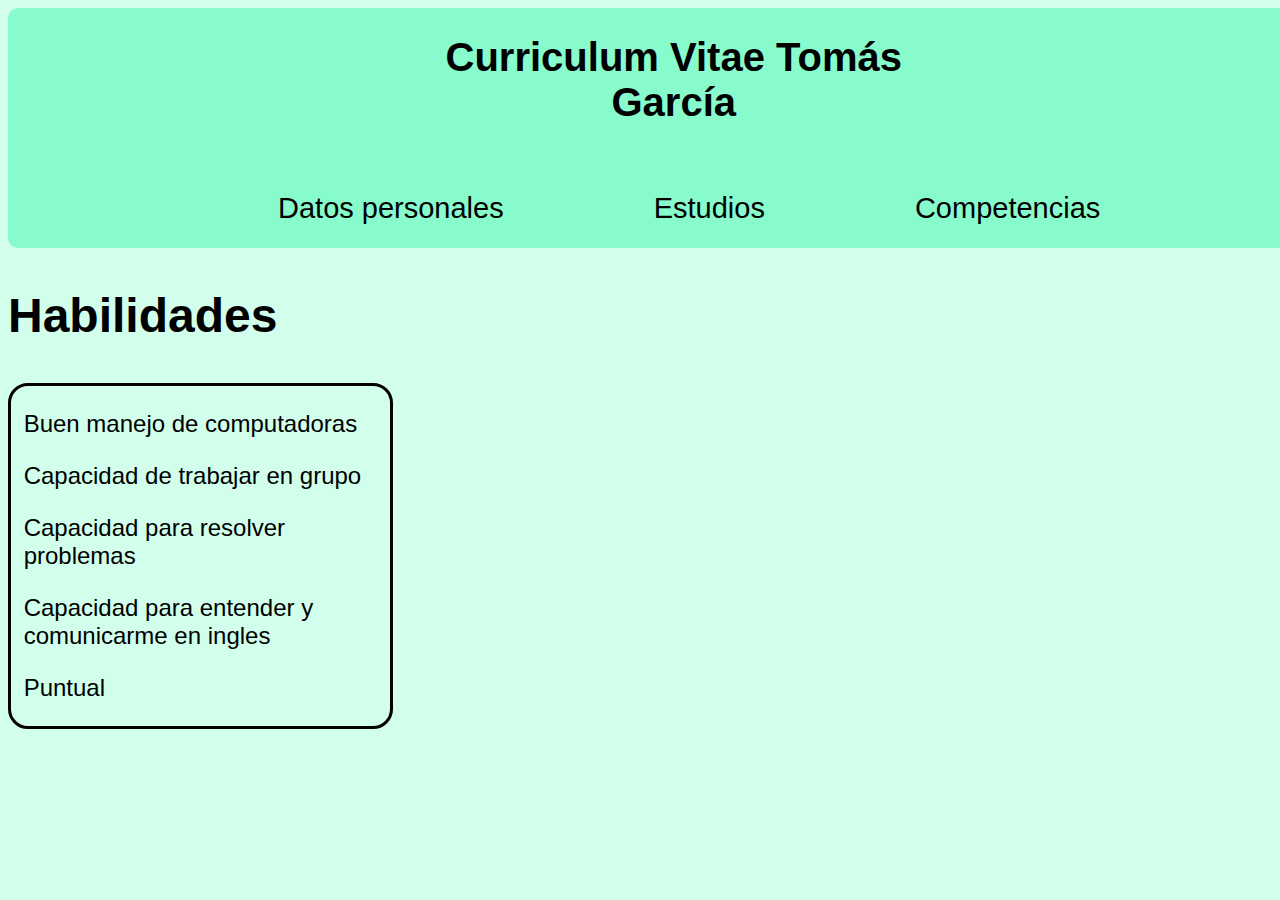
==== Competencias.html @ e96342e3 "Versión 1.8" ====
<!DOCTYPE html>
<html lang="en">

<head>
    <meta charset="UTF-8">
    <meta http-equiv="X-UA-Compatible" content="IE=edge">
    <meta name="viewport" content="width=device-width, initial-scale=1.0">
    <link rel="stylesheet" href="competencias.css">
    <title>Curriculum vitae</title>
</head>

<body>
    <header>
        <section class="accesos">
            <section class="titulo">
                <h1>Curriculum Vitae Tomás García</h1>
            </section>
            <section class="enlaces">
                <ul class="hipervinculos">
                    <li><a href="index.html"> Datos personales </a></li>
                    <li><a href="Estudios.html"> Estudios </a></li>
                    <li><a href="Competencias.html"> Competencias </a></li>
                </ul>
            </section>
        </section>
        <section class="foto">
            <img src="fotocv.jpeg" alt="Foto de perfil">
        </section>
    </header>
    <h2 class="h2">Habilidades</h2>
    <section class="habilidades">
        <p>Buen manejo de computadoras</p>
        <p>Capacidad de trabajar en grupo</p>
        <p>Capacidad para resolver problemas</p>
        <p>Capacidad para entender y comunicarme en ingles</p>
        <p>Puntual</p>
    </section>
</body>

</html>
---- competencias.css ----
body{
    background-color: rgb(210, 255, 236);
}

header{
    background-color: rgba(61, 248, 170, 0.507);
    display: flex;
    text-align: left;
    border-radius: 10px;
    width: 1907px;
    height: 240px;
}

.titulo {
    margin-bottom: 10px;
    padding-left: 38%;
}

.accesos {
    margin-left: 50px;
    margin-right: 50px;
    width: 1380px;
}

.enlaces{
    display: flex;
    justify-content: space-between;
    width: 200%;
}

.hipervinculos li a {
    text-decoration: none;
    padding-left: 150px;
    color: black;
    font-size: 29px;
    font-family: 'Gill Sans', 'Gill Sans MT', Calibri, 'Trebuchet MS', sans-serif;
}

.hipervinculos{
    padding-left: 70px;
    display: flex;
    margin-top: 40px;
    list-style: none;
    font-family: 'Gill Sans', 'Gill Sans MT', Calibri, 'Trebuchet MS', sans-serif;
}

img {
    width: 62%;
    border-radius: 10px;
    margin-left: 90px;
    border-style: solid;
    margin-top: 10px;
    
}
.foto{
    padding-left: 30%;
}
h1 {
    text-align: center;
    font-size: 250%;
    font-family: 'Gill Sans', 'Gill Sans MT', Calibri, 'Trebuchet MS', sans-serif;
    
}

.h2{
    font-size: 300%;
    font-family: 'Gill Sans', 'Gill Sans MT', Calibri, 'Trebuchet MS', sans-serif;
}
.habilidades{
    font-family: 'Gill Sans', 'Gill Sans MT', Calibri, 'Trebuchet MS', sans-serif;
    font-size: 150%;
    font-weight: 400;
    padding-left: 1%;
    border-radius: 20px;
    border-style: solid;
    width: 29%;
}
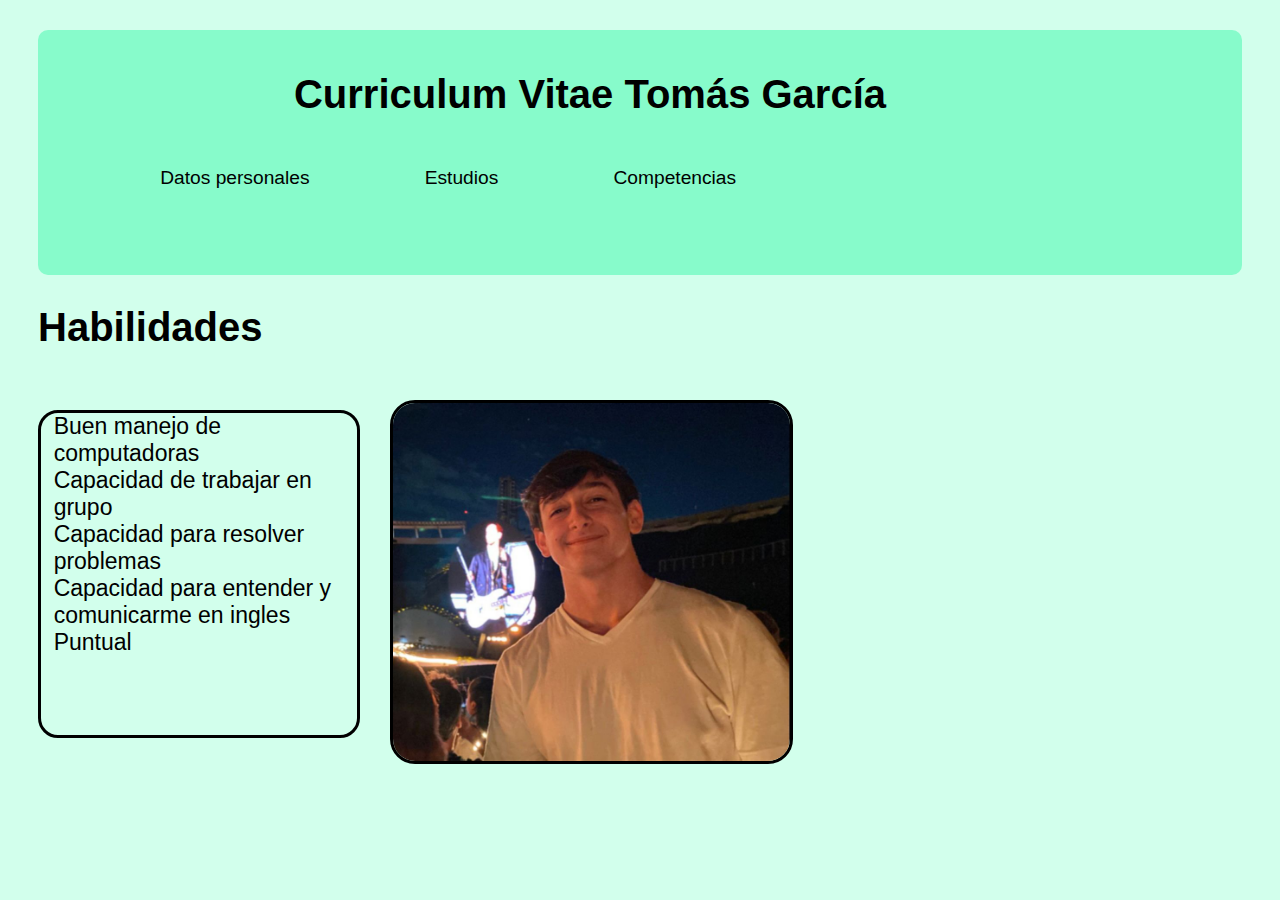
==== commit c311b7f1: "Versión 1.9" ====
--- a/Competencias.html
+++ b/Competencias.html
@@ -10,30 +10,34 @@
 </head>
 
 <body>
-    <header>
-        <section class="accesos">
-            <section class="titulo">
+    <section class="accesos">
+        <header class="header">
+            <section class="contenedor">
                 <h1>Curriculum Vitae Tomás García</h1>
+                <div class="enlaces">
+                    <ul class="hipervinculos">
+                        <li><a href="index.html"> Datos personales </a></li>
+                        <li><a href="Estudios.html"> Estudios </a></li>
+                        <li><a href="Competencias.html"> Competencias </a></li>
+                    </ul>
+                </div>
             </section>
-            <section class="enlaces">
-                <ul class="hipervinculos">
-                    <li><a href="index.html"> Datos personales </a></li>
-                    <li><a href="Estudios.html"> Estudios </a></li>
-                    <li><a href="Competencias.html"> Competencias </a></li>
-                </ul>
-            </section>
-        </section>
-        <section class="foto">
+        </header>
+    </section>
+
+    <h2 class="h2">Habilidades</h2>
+    <section class="fotocont">
+        <ul class="conocimientos">
+            <li>Buen manejo de computadoras</li>
+            <li>Capacidad de trabajar en grupo</li>
+            <li>Capacidad para resolver problemas</li>
+            <li>Capacidad para entender y comunicarme en ingles</li>
+            <li>Puntual</li>
+        </ul>
+        <div class="foto">
             <img src="fotocv.jpeg" alt="Foto de perfil">
-        </section>
-    </header>
-    <h2 class="h2">Habilidades</h2>
-    <section class="habilidades">
-        <p>Buen manejo de computadoras</p>
-        <p>Capacidad de trabajar en grupo</p>
-        <p>Capacidad para resolver problemas</p>
-        <p>Capacidad para entender y comunicarme en ingles</p>
-        <p>Puntual</p>
+        </div>
+
     </section>
 </body>
 
--- a/competencias.css
+++ b/competencias.css
@@ -3,77 +3,72 @@
 }
 
 header{
-    background-color: rgba(61, 248, 170, 0.507);
+    background-color: #3df8aa81;
+    border-radius: 10px;
+    margin: 30px;
+    max-width: 1650px;
     display: flex;
-    text-align: left;
-    border-radius: 10px;
-    width: 1907px;
-    height: 240px;
+    justify-content: center;
+    height: 245px;
 }
 
-.titulo {
-    margin-bottom: 10px;
-    padding-left: 38%;
-}
-
-.accesos {
-    margin-left: 50px;
-    margin-right: 50px;
-    width: 1380px;
-}
-
-.enlaces{
-    display: flex;
-    justify-content: space-between;
-    width: 200%;
+.contenedor {
+    max-width: 1300px;
 }
 
 .hipervinculos li a {
     text-decoration: none;
-    padding-left: 150px;
+    padding-left: 9vw;
     color: black;
-    font-size: 29px;
+    font-size: 1.5vw;
     font-family: 'Gill Sans', 'Gill Sans MT', Calibri, 'Trebuchet MS', sans-serif;
 }
 
 .hipervinculos{
-    padding-left: 70px;
     display: flex;
-    margin-top: 40px;
+    margin-top: 50px;
+    width: 1300px;
     list-style: none;
     font-family: 'Gill Sans', 'Gill Sans MT', Calibri, 'Trebuchet MS', sans-serif;
 }
 
-img {
-    width: 62%;
-    border-radius: 10px;
-    margin-left: 90px;
-    border-style: solid;
-    margin-top: 10px;
-    
-}
-.foto{
-    padding-left: 30%;
-}
 h1 {
     text-align: center;
+    width: 1200px;
+    padding-top: 15px;
     font-size: 250%;
     font-family: 'Gill Sans', 'Gill Sans MT', Calibri, 'Trebuchet MS', sans-serif;
-    
 }
 
-.h2{
-    font-size: 300%;
+.h2 {
+    font-size: 250%;
+    margin: 30px;
     font-family: 'Gill Sans', 'Gill Sans MT', Calibri, 'Trebuchet MS', sans-serif;
+    width: 94%;
 }
-.habilidades{
-    font-family: 'Gill Sans', 'Gill Sans MT', Calibri, 'Trebuchet MS', sans-serif;
-    font-size: 150%;
-    font-weight: 400;
+.conocimientos{
+    font-size: 23px;
+    font-family: 'Gill Sans', 'Gill Sans MT', Calibri, 'Trebuchet MS', sans-serif;   
+    border-style: solid;
+    border-radius: 20px;
     padding-left: 1%;
-    border-radius: 20px;
-    border-style: solid;
-    width: 29%;
+    margin: 30px;
+    max-width: 24%;
+    list-style: none;
 }
 
+.fotocont {
+    display: flex;
+    justify-content: flex-start;
+}
 
+img {
+    max-width: 45%;
+    margin-top: 20px;
+    border-radius: 25px;
+    border-style: solid;
+}
+
+.enlaces {
+    padding-left: 15px;
+}